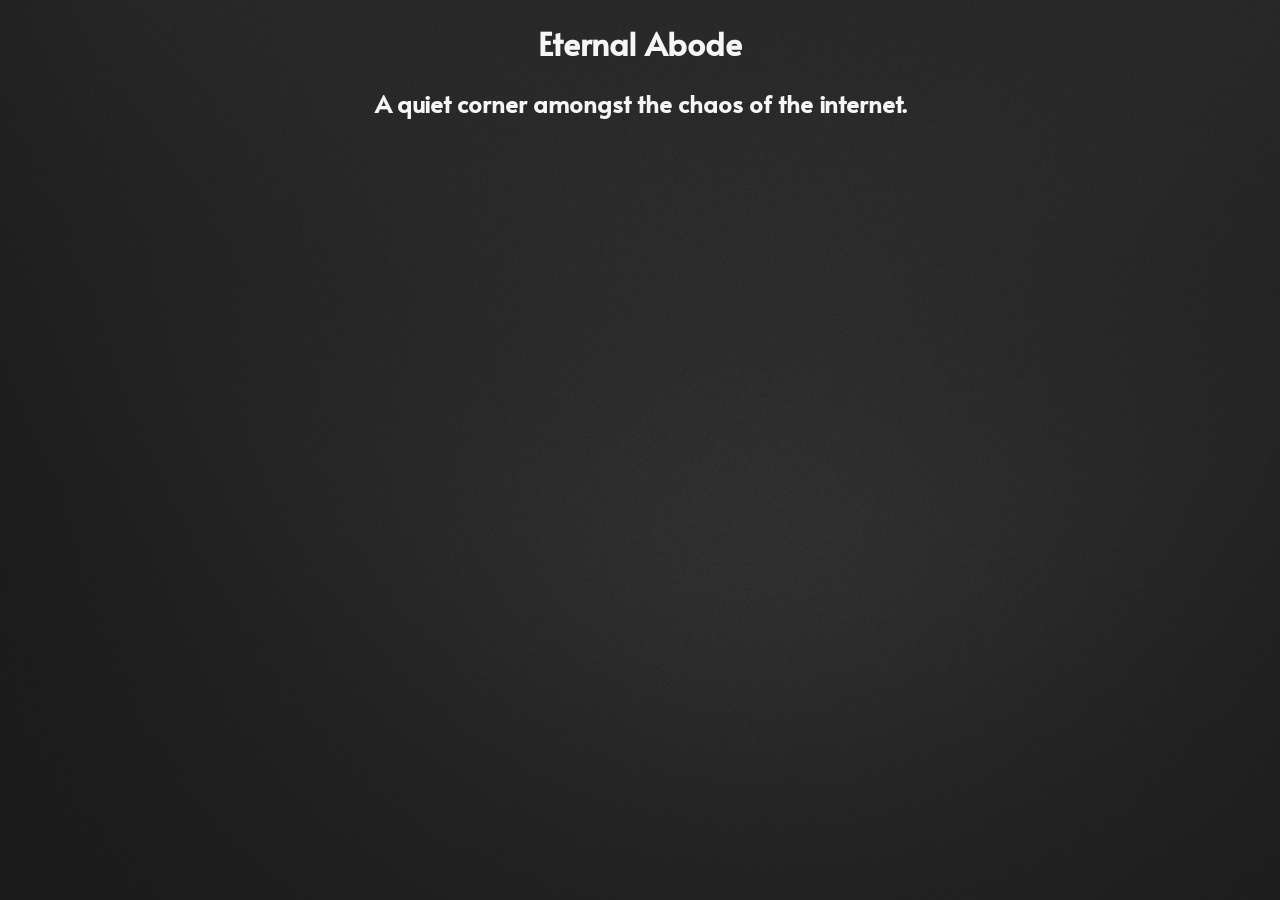
==== index.html @ 9a431714 "init" ====
<!DOCTYPE html>
<html lang="en">
<head>
    <meta charset="UTF-8">
    <meta name="viewport" content="width=device-width, initial-scale=1.0">
    <title>Eternal Abode</title>
    <link rel="stylesheet" href="styles.css">
    <script src="script.js" defer></script>
</head>
<body>
    <h1>Eternal Abode</h1>
    <h2>A quiet corner amongst the chaos of the internet.</h2>
</body>
</html>
---- styles.css ----
@import url('https://fonts.googleapis.com/css2?family=Alata&display=swap');

body {
    font-family: 'Alata', sans-serif;
    color: whitesmoke;
    background-image: url("./assets/background.png");
    text-align: center;
}
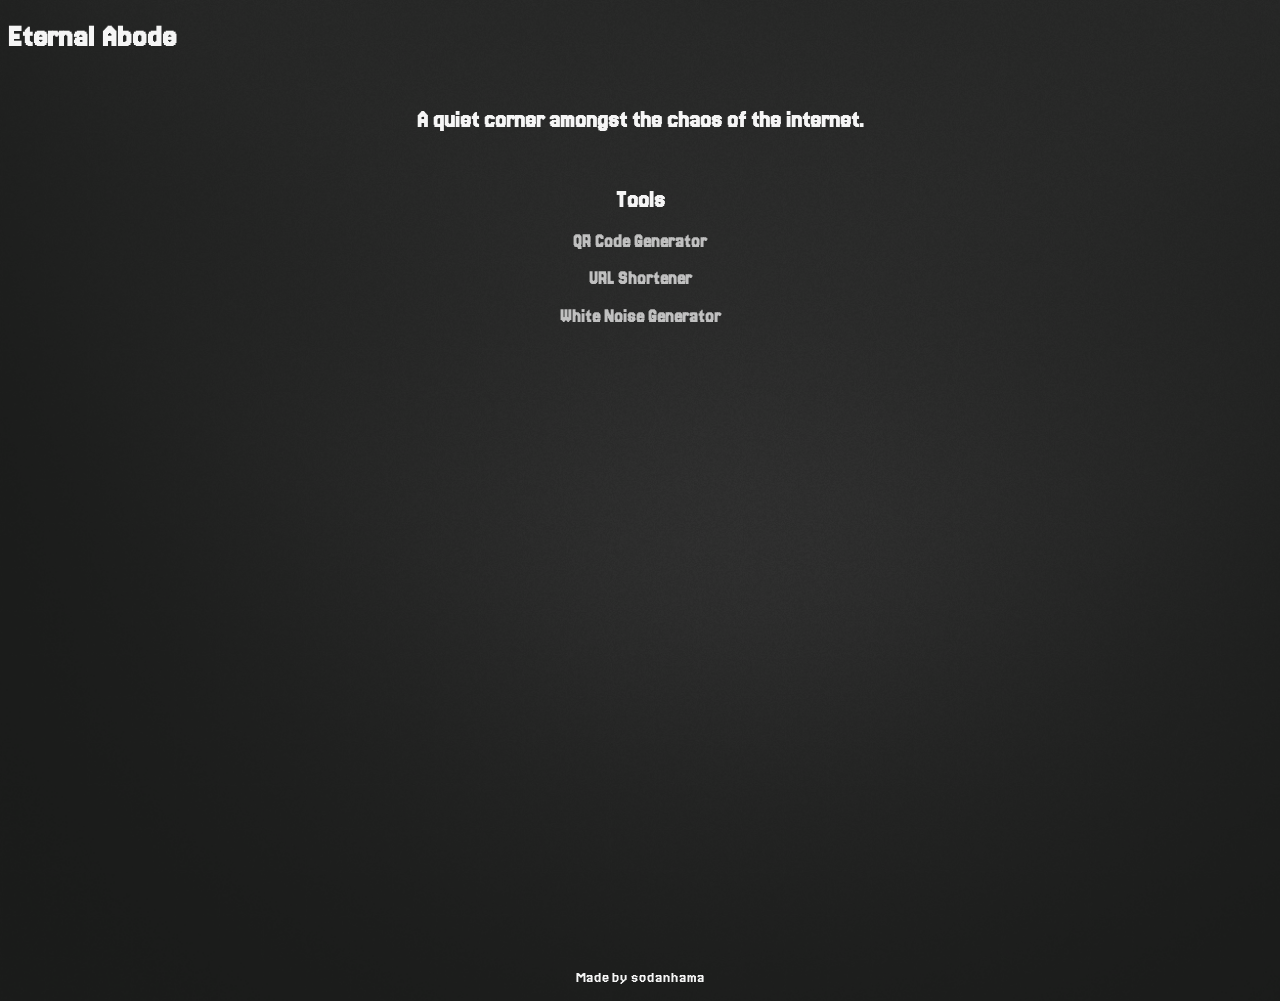
==== commit 6369338e: "added url, qr, white noise" ====
--- a/index.html
+++ b/index.html
@@ -8,7 +8,61 @@
     <script src="script.js" defer></script>
 </head>
 <body>
-    <h1>Eternal Abode</h1>
+    <header>
+    <h1 onclick="window.location=''">Eternal Abode</h1>
+    </header>
+    <br>
+    <br>
+    <br>
+    <br>
+    <br>
     <h2>A quiet corner amongst the chaos of the internet.</h2>
+    <br>
+    <p></p>
+    <h2>Tools</h2>
+    <h3 id="qr" onclick="window.location='./pages/qr.html'">QR Code Generator</h3>
+    <h3 id="url" onclick="window.location='./pages/url.html'">URL Shortener</h3>
+    <h3 id="whitenoise" onclick="window.location='./pages/whitenoise.html'">White Noise Generator</h3>
+
+    <br>
+    <br>
+    <br>
+    <br>
+    <br>
+    <br>
+    <br>
+    <br>
+    <br>
+    <br>
+    <br>
+    <br>
+    <br>
+    <br>
+    <br>
+    <br>
+    <br>
+    <br>
+    <br>
+    <br>
+    <br>
+    <br>
+    <br>
+    <br>
+    <br>
+    <br>
+    <br>
+    <br>
+    <br>
+    <br>
+    <br>
+    <br>
+    <br>
+    <br>
+    <br>
+    <br>
+    <br>
+    <br>
+    <footer>    <p>Made by sodanhama</p>
+</footer>
 </body>
-</html>+</html>
--- a/styles.css
+++ b/styles.css
@@ -1,8 +1,26 @@
-@import url('https://fonts.googleapis.com/css2?family=Alata&display=swap');
+@import url('https://fonts.googleapis.com/css2?family=Alata&family=Jersey+20&display=swap');
+
+header {
+    position:fixed;
+    text-align: left;
+    width:100%;
+    top:0;
+}
+
+header:hover {
+    cursor: pointer;
+}
 
 body {
-    font-family: 'Alata', sans-serif;
+  font-family: "Jersey 20", sans-serif;
     color: whitesmoke;
     background-image: url("./assets/background.png");
+    cursor: crosshair;
     text-align: center;
+    background-size: cover;
+}
+
+#qr, #url, #whitenoise {
+    color:silver;
+    cursor: pointer;
 }
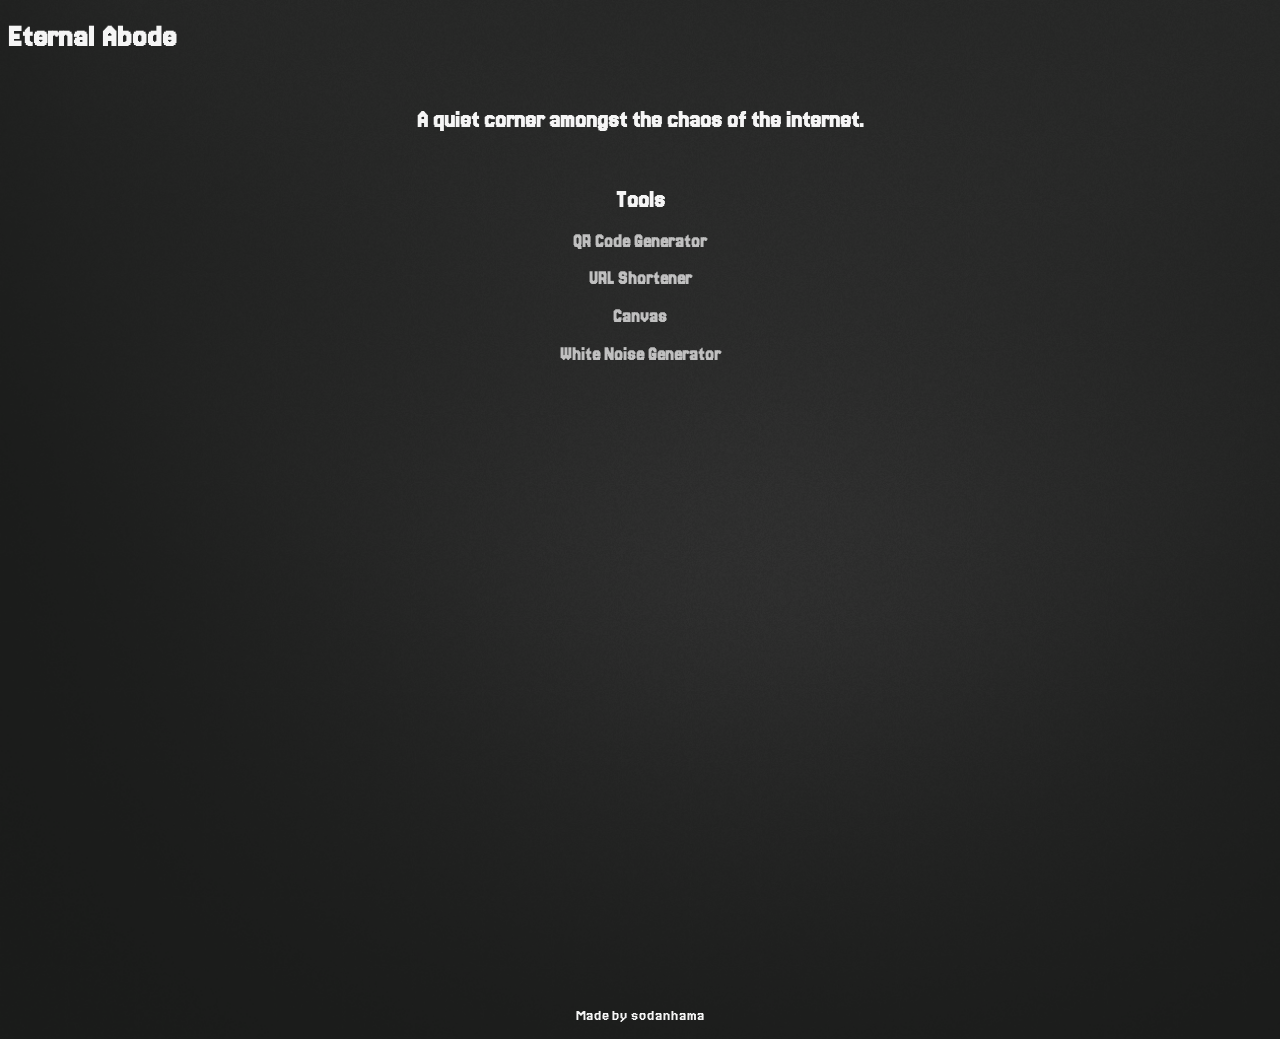
==== commit cb98bcd3: "added canvas" ====
--- a/index.html
+++ b/index.html
@@ -20,10 +20,10 @@
     <br>
     <p></p>
     <h2>Tools</h2>
-    <h3 id="qr" onclick="window.location='./pages/qr.html'">QR Code Generator</h3>
-    <h3 id="url" onclick="window.location='./pages/url.html'">URL Shortener</h3>
-    <h3 id="whitenoise" onclick="window.location='./pages/whitenoise.html'">White Noise Generator</h3>
-
+    <h3 class="nav" onclick="window.location='./pages/qr.html'">QR Code Generator</h3>
+    <h3 class="nav" onclick="window.location='./pages/url.html'">URL Shortener</h3>
+    <h3 class="nav" onclick="window.location='./pages/canvas.html'">Canvas</h3>
+    <h3 class="nav" onclick="window.location='./pages/whitenoise.html'">White Noise Generator</h3>
     <br>
     <br>
     <br>
@@ -62,7 +62,8 @@
     <br>
     <br>
     <br>
-    <footer>    <p>Made by sodanhama</p>
+    <footer>
+        <p>Made by sodanhama</p>
 </footer>
 </body>
 </html>
--- a/styles.css
+++ b/styles.css
@@ -20,7 +20,7 @@
     background-size: cover;
 }
 
-#qr, #url, #whitenoise {
+.nav     {
     color:silver;
     cursor: pointer;
 }
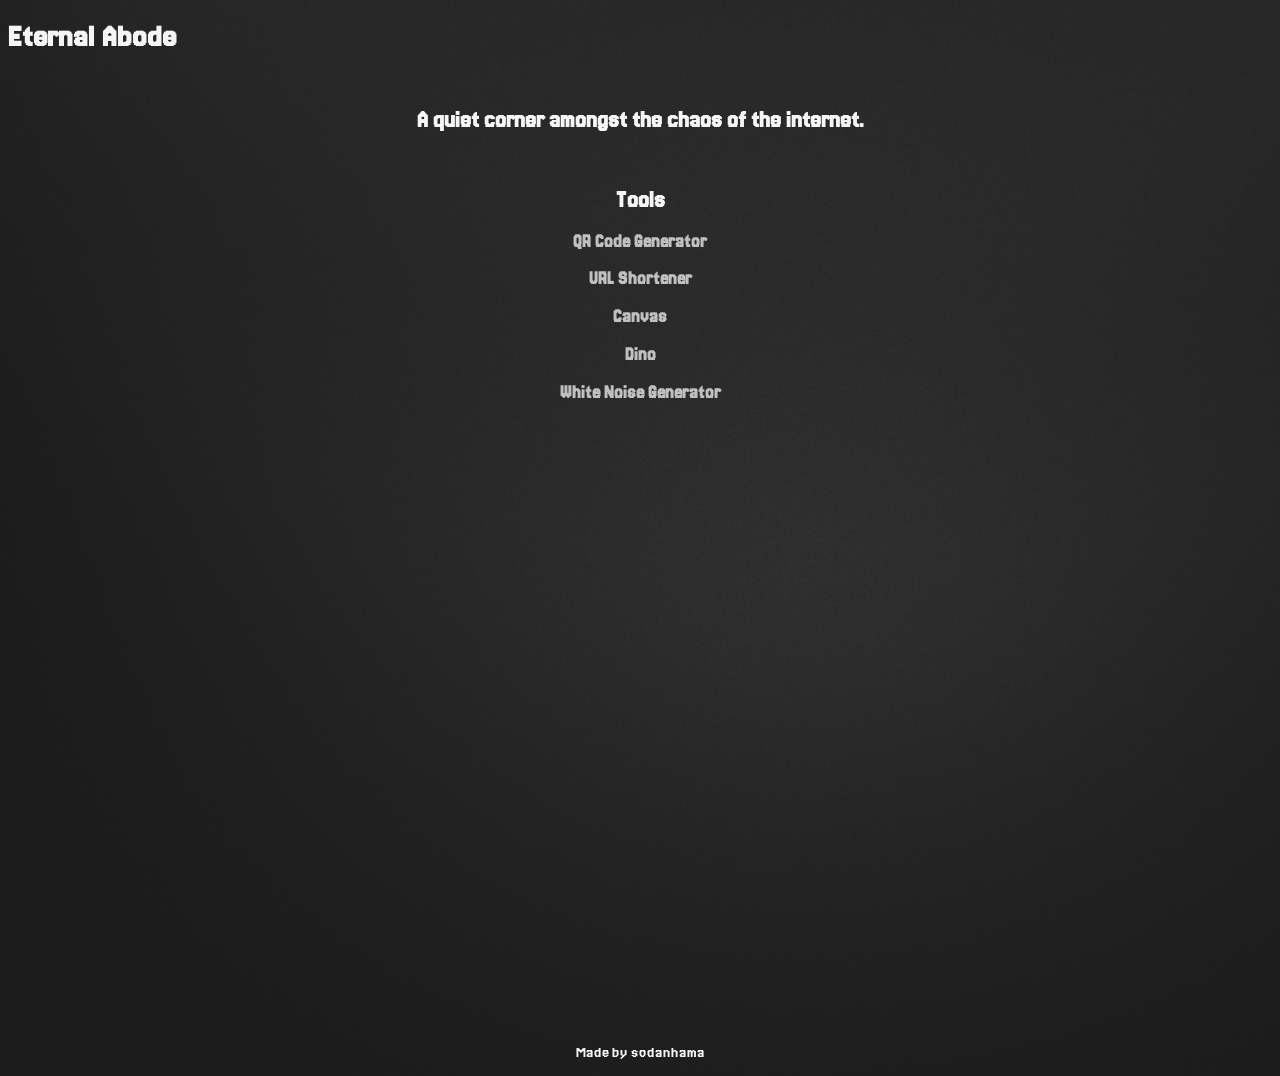
==== commit 9bb7e413: "added dino, added ppage nav to dino and canvas, changed colours" ====
--- a/index.html
+++ b/index.html
@@ -23,6 +23,7 @@
     <h3 class="nav" onclick="window.location='./pages/qr.html'">QR Code Generator</h3>
     <h3 class="nav" onclick="window.location='./pages/url.html'">URL Shortener</h3>
     <h3 class="nav" onclick="window.location='./pages/canvas.html'">Canvas</h3>
+    <h3 class="nav" onclick="window.location='./pages/dino.html'">Dino</h3>
     <h3 class="nav" onclick="window.location='./pages/whitenoise.html'">White Noise Generator</h3>
     <br>
     <br>
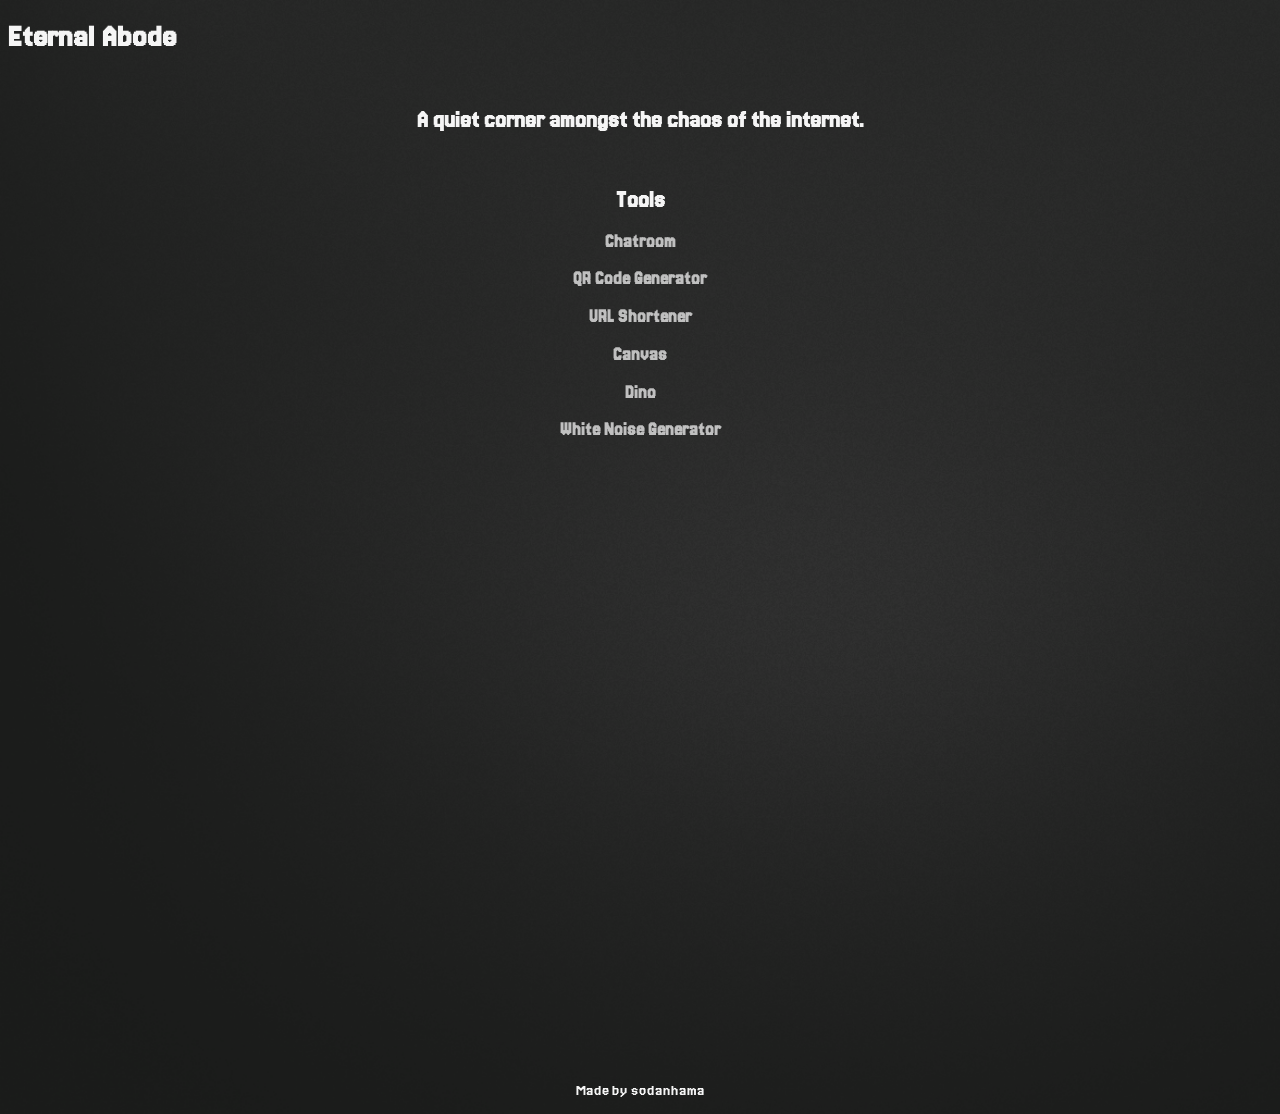
==== commit a9c29d03: "tried to make chatroom with vanilla js, didnt work." ====
--- a/index.html
+++ b/index.html
@@ -20,6 +20,7 @@
     <br>
     <p></p>
     <h2>Tools</h2>
+    <h3 class="nav" onclick="window.location='./pages/chatroom.html'">Chatroom</h3>
     <h3 class="nav" onclick="window.location='./pages/qr.html'">QR Code Generator</h3>
     <h3 class="nav" onclick="window.location='./pages/url.html'">URL Shortener</h3>
     <h3 class="nav" onclick="window.location='./pages/canvas.html'">Canvas</h3>
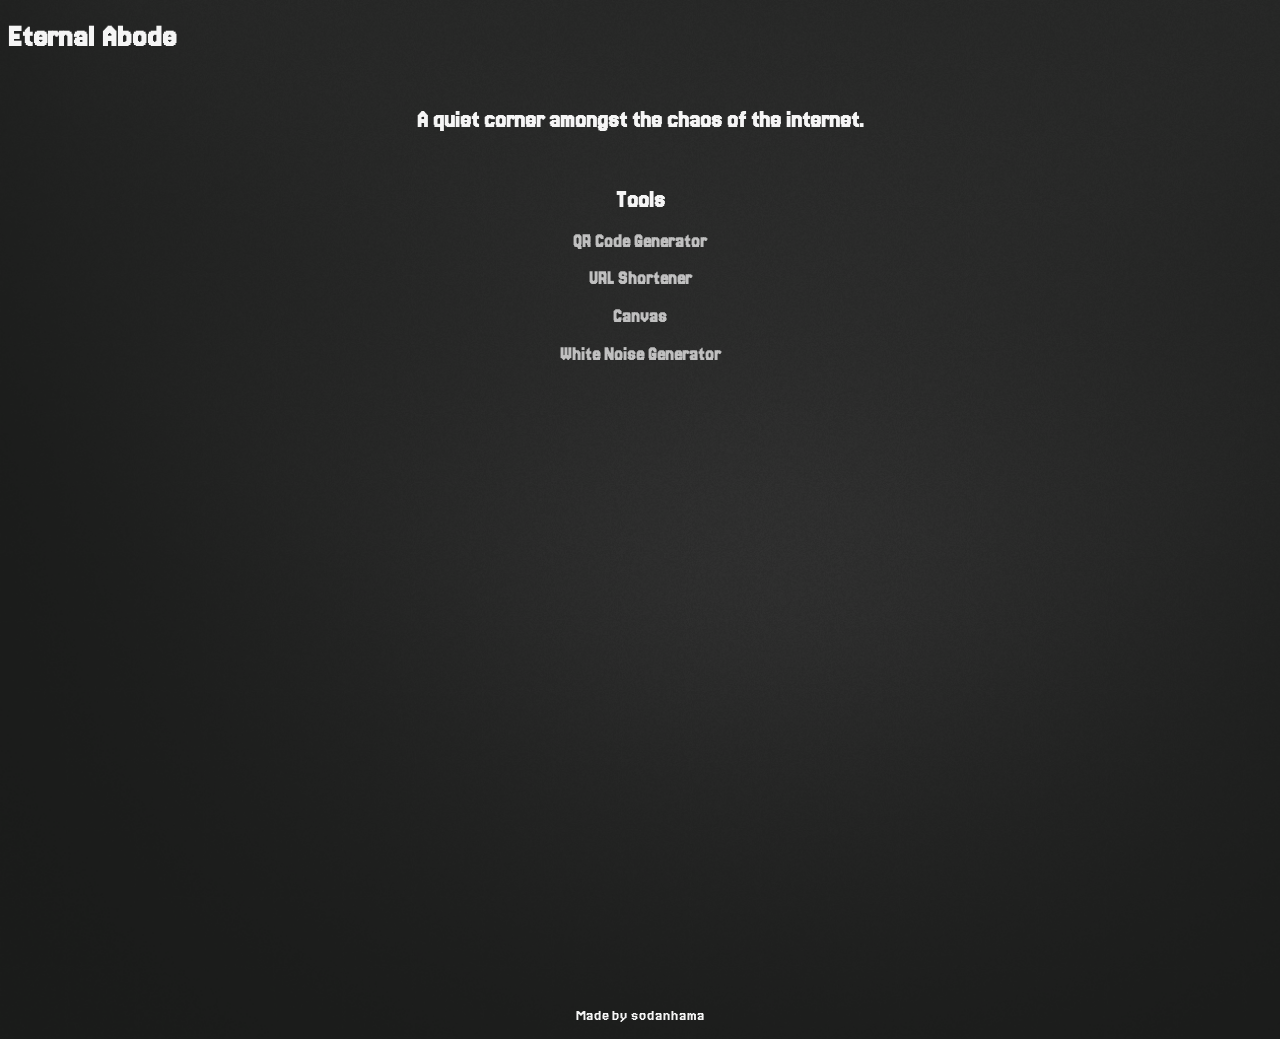
==== commit 977bdbc7: "removed ambitious subpages, developing whitenoise" ====
--- a/index.html
+++ b/index.html
@@ -20,11 +20,9 @@
     <br>
     <p></p>
     <h2>Tools</h2>
-    <h3 class="nav" onclick="window.location='./pages/chatroom.html'">Chatroom</h3>
     <h3 class="nav" onclick="window.location='./pages/qr.html'">QR Code Generator</h3>
     <h3 class="nav" onclick="window.location='./pages/url.html'">URL Shortener</h3>
     <h3 class="nav" onclick="window.location='./pages/canvas.html'">Canvas</h3>
-    <h3 class="nav" onclick="window.location='./pages/dino.html'">Dino</h3>
     <h3 class="nav" onclick="window.location='./pages/whitenoise.html'">White Noise Generator</h3>
     <br>
     <br>
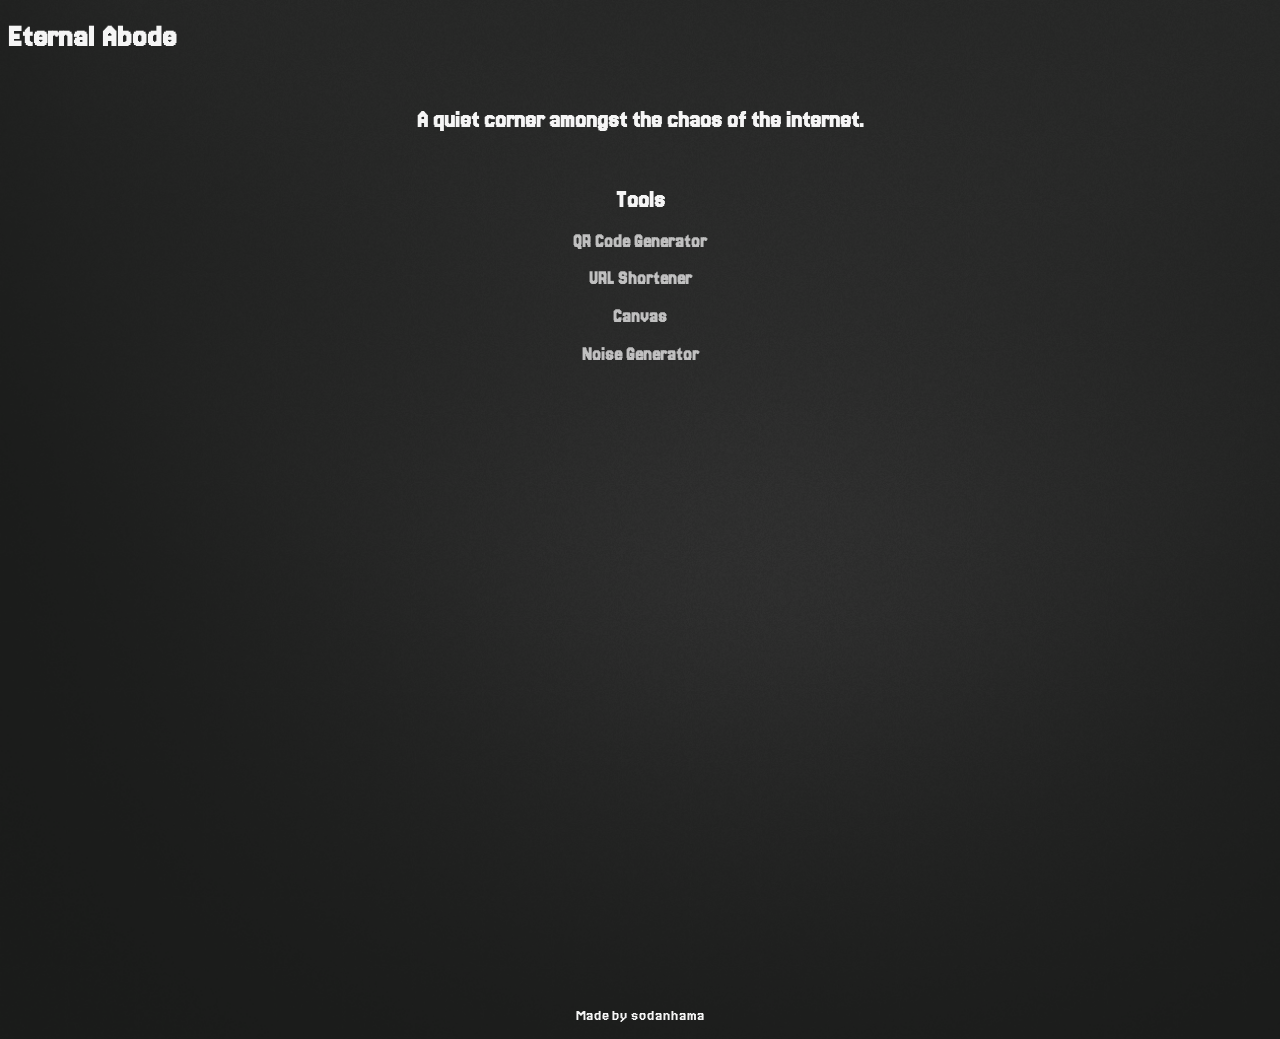
==== commit de674cf5: "making a general noise generator with options for brown and pink noise as well as white seems too ha" ====
--- a/index.html
+++ b/index.html
@@ -23,7 +23,7 @@
     <h3 class="nav" onclick="window.location='./pages/qr.html'">QR Code Generator</h3>
     <h3 class="nav" onclick="window.location='./pages/url.html'">URL Shortener</h3>
     <h3 class="nav" onclick="window.location='./pages/canvas.html'">Canvas</h3>
-    <h3 class="nav" onclick="window.location='./pages/whitenoise.html'">White Noise Generator</h3>
+    <h3 class="nav" onclick="window.location='./pages/noise.html'">Noise Generator</h3>
     <br>
     <br>
     <br>
